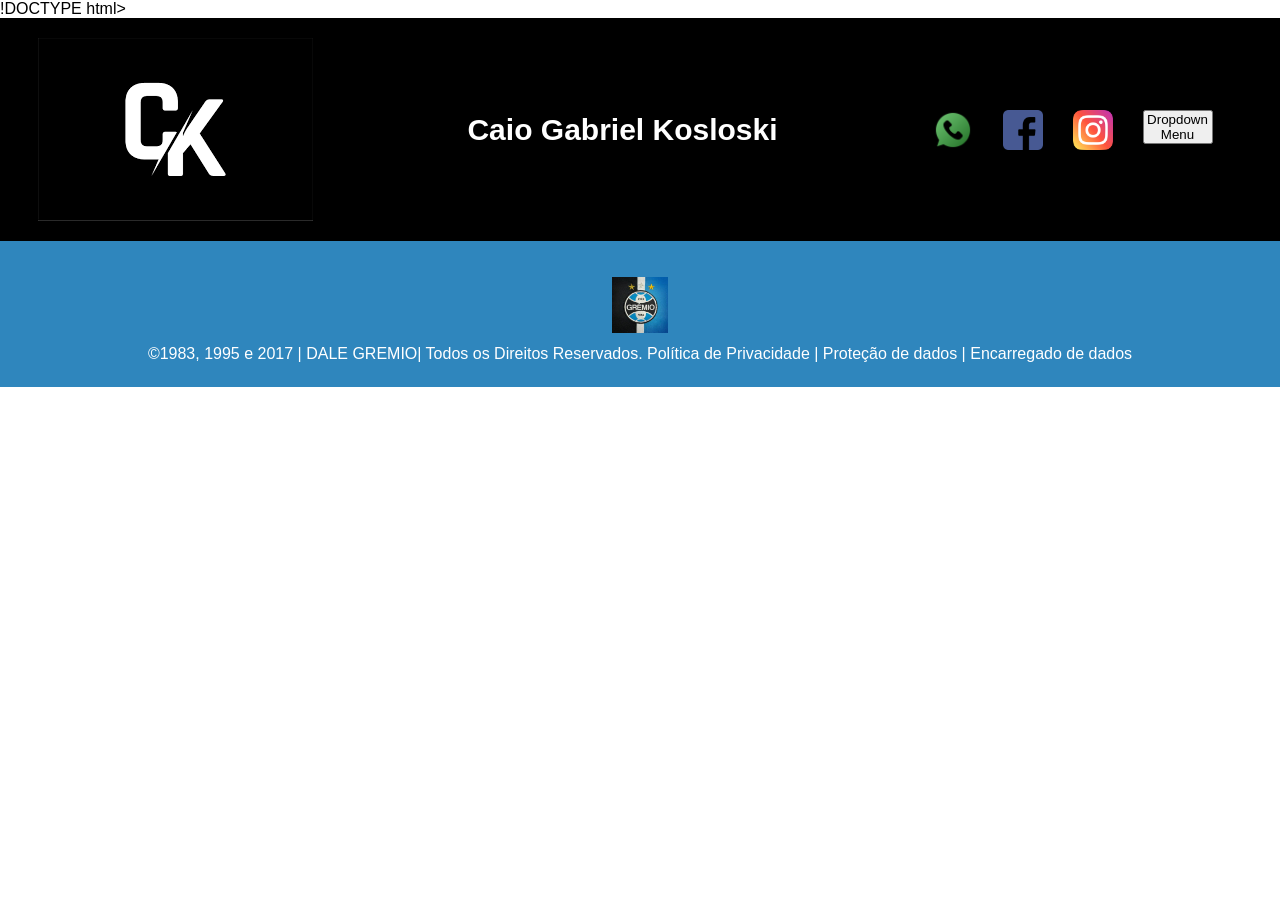
==== hino.html @ 40ef4984 "ATUALIZAÇÂO PRO MAX" ====
!DOCTYPE html>
<html lang="pt-br">
<head>
<meta charset="UTF-8">
<meta name="viewport" content="width=device-width, initial-scale=1.0">
<title>Home | ATIVIDADE</title>
<link rel="stylesheet" href="style.css">
</head>
<body>
<!--header é a parte do cabeçalho do site, é o topo da página-->
<header class="cabecalho-itens">
<img class="cabecalho_imagem" src="ck.png" alt="Logo da
Página">
<h1 class="titulo_site">Caio Gabriel Kosloski</h1>
<div class="sociais">
<img class="sociais" src="whatsapp.png" alt="Logo do Whats da
Escola">
<img class="sociais" src="facebook.png" alt="Facebook da
Escola">
<img class="sociais" src="instagram.png" alt="instagram da
Escola">
<div class="dropdown dropdown2">
    <button class="dropbtn">Dropdown Menu</button>
    <div class="dropdown-content">
      <a href="javascript:void(0)">Inicio</a>
      <a href="javascript:void(0)">Hino</a>
      <a href="javascript:void(0)">Localização</a>
    </div>
  </div>
</div>
</header>

<footer class="escola">
<img class="logo_rodape" src="gremio.jpeg" alt="Logo da Escola">
<h2 class="escola-título"><a class="link"

href="https://wa.me/5541999999999">  </a></h2>
<p></p>
<p>©1983, 1995 e 2017 | DALE GREMIO| Todos os Direitos Reservados.
Política de Privacidade | Proteção de dados | Encarregado de dados</p>
<p> </p>
</footer>
</body>
</html>
---- style.css ----
* {
    margin: 0;
    padding: 0;
    box-sizing: border-box;
}

body {
    font-family: "Poppins", sans-serif;
}

header {
    background-color: #000000;
    color: rgb(255, 255, 255);
    width: 100%;
    padding: 20px;
}

.cabecalho-itens {
    max-width: 1980px;
    margin: 0 auto;
    display: flex;
    align-items: center;
    justify-content: center;
}

.cabecalho-imagem {
    width: 10%;
    display: flex;
    justify-content: flex-start;
    align-items: center;
}

.titulo_site {
    padding: 50px;
    text-align: center;
    width: 50%;
    font-size: 30px; /* Corrigido: era 'font', agora 'font-size' */
}

.sociais {
    display: flex;
    justify-content: flex-end;
    width: 25%;
    padding-right: 30px;
}

.banner1 {
    display: flex;
    justify-content: center;
}

.estudante_titulo {
    padding: 50px;
    text-align: center;
}

.estudante-nome {
    text-align: center;
}

.estudante-imagem {
    width: 120px;
}

.estudante-icone {
    width: 38px;
    padding: 4px 8px;
}

.estudante {
    background-color: #ffffff; /* Corrigido: removido o erro 'background-image: background-color' */
    padding: 24px 0;
}

.estudante div { /* Corrigido: removido o ponto antes de 'div' para selecionar as tags dentro da classe */
    text-align: center;
    padding: 24px 0;
}

.estudantes_todos {
    display: flex;
    justify-content: space-around;
}

.escola {
    background-image: linear-gradient(#2f86bd,#2f86bd);
    color: rgb(255, 255, 255);
    padding: 24px 0;
    text-align: center;
    display: block; /* Simplificado: removido o flex duplicado para evitar conflitos */
}

.escola-titulo {
    padding: 50px;
    text-align: center;
}

.logo_rodape {
    height: 80px;
    padding: 12px 0;
}

.link {
    color: #ffffff;
    text-decoration: none;
}
.titulo-video{
    background-color: #3874FF;
    font-family: 'Segoe UI', Tahoma, Geneva, Verdana, sans-serif;
    font-size: 20px;
    font-weight: bold;
    color: #ffffff;
    text-align: center;
    margin-bottom: 15px;
}

.video-container {
      position: relative;
      width: 100%;
      padding-bottom: 56.25%; /* Proporção 16:9 (9 / 16 = 0.5625) */
      height: 0;
      overflow: hidden;
    }

    /* O iframe ocupa 100% da área do container */
    .video-container iframe {
      position: absolute;
      top: 0;
      left: 0;
      width: 100%;
      height: 100%;
      border: 0;
    }
   <style>
.dropdown {
  position: relative;
}

.dropdown-content {
  display: none;
  position: absolute;
  background-color: #0D80BF;
  min-width: 130px;
  box-shadow: 0px 8px 16px 0px rgba(0,0,0,0.2);
  padding: 12px 16px;
}

.dropdown:hover .dropdown-content {
  display: block;
}
</style>

<div class="dropdown">Mouse over me!
  <div class="dropdown-content">Hello World!</div>
</div>
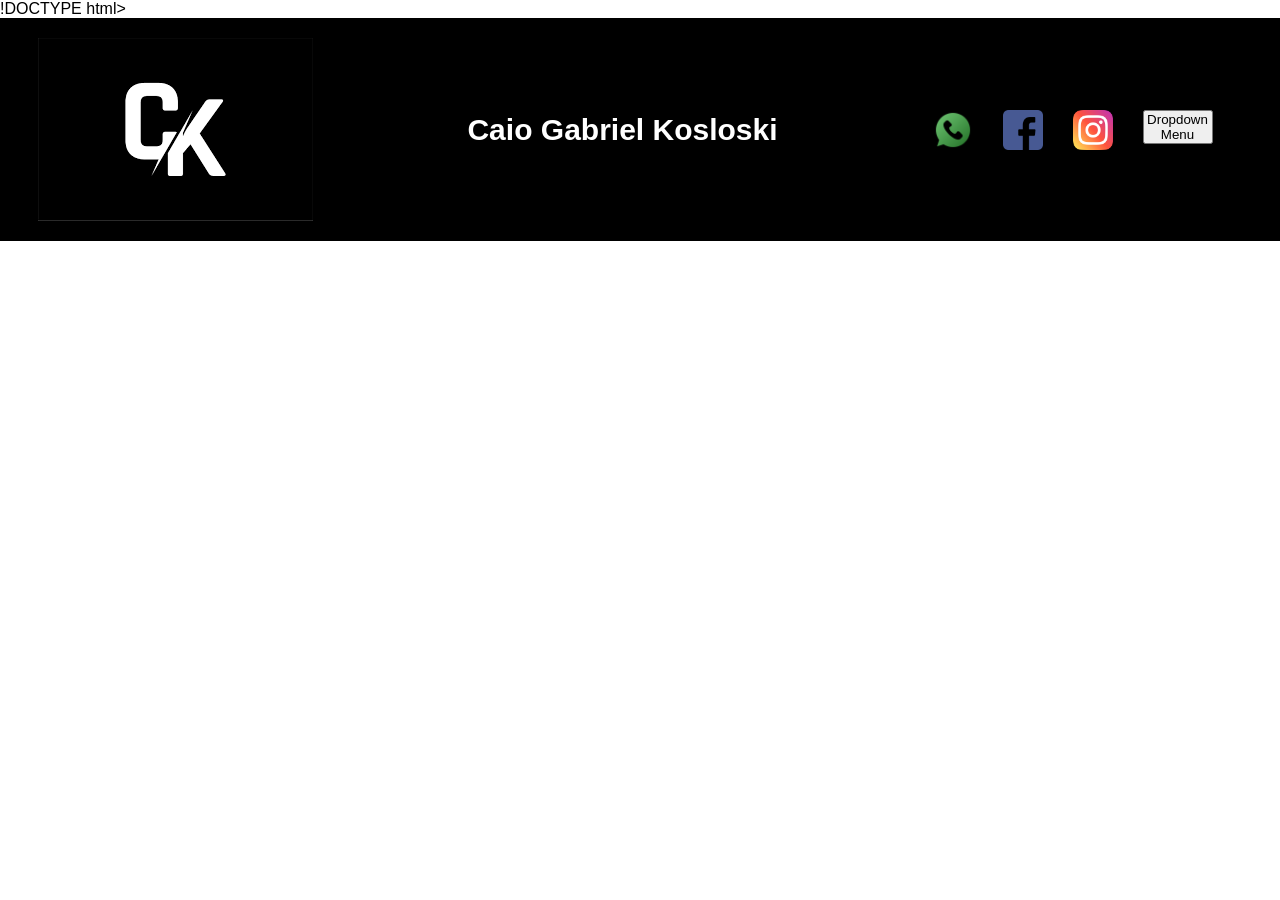
==== commit 0759dcf6: "4545" ====
--- a/hino.html
+++ b/hino.html
@@ -22,23 +22,10 @@
 <div class="dropdown dropdown2">
     <button class="dropbtn">Dropdown Menu</button>
     <div class="dropdown-content">
-      <a href="javascript:void(0)">Inicio</a>
-      <a href="javascript:void(0)">Hino</a>
-      <a href="javascript:void(0)">Localização</a>
+      <a href="Incio.html">Inicio</a>
+      <a href="hino.html">Hino</a>
+      <a href="local.html">Localização</a>
     </div>
   </div>
 </div>
-</header>
-
-<footer class="escola">
-<img class="logo_rodape" src="gremio.jpeg" alt="Logo da Escola">
-<h2 class="escola-título"><a class="link"
-
-href="https://wa.me/5541999999999">  </a></h2>
-<p></p>
-<p>©1983, 1995 e 2017 | DALE GREMIO| Todos os Direitos Reservados.
-Política de Privacidade | Proteção de dados | Encarregado de dados</p>
-<p> </p>
-</footer>
-</body>
-</html>+</header>
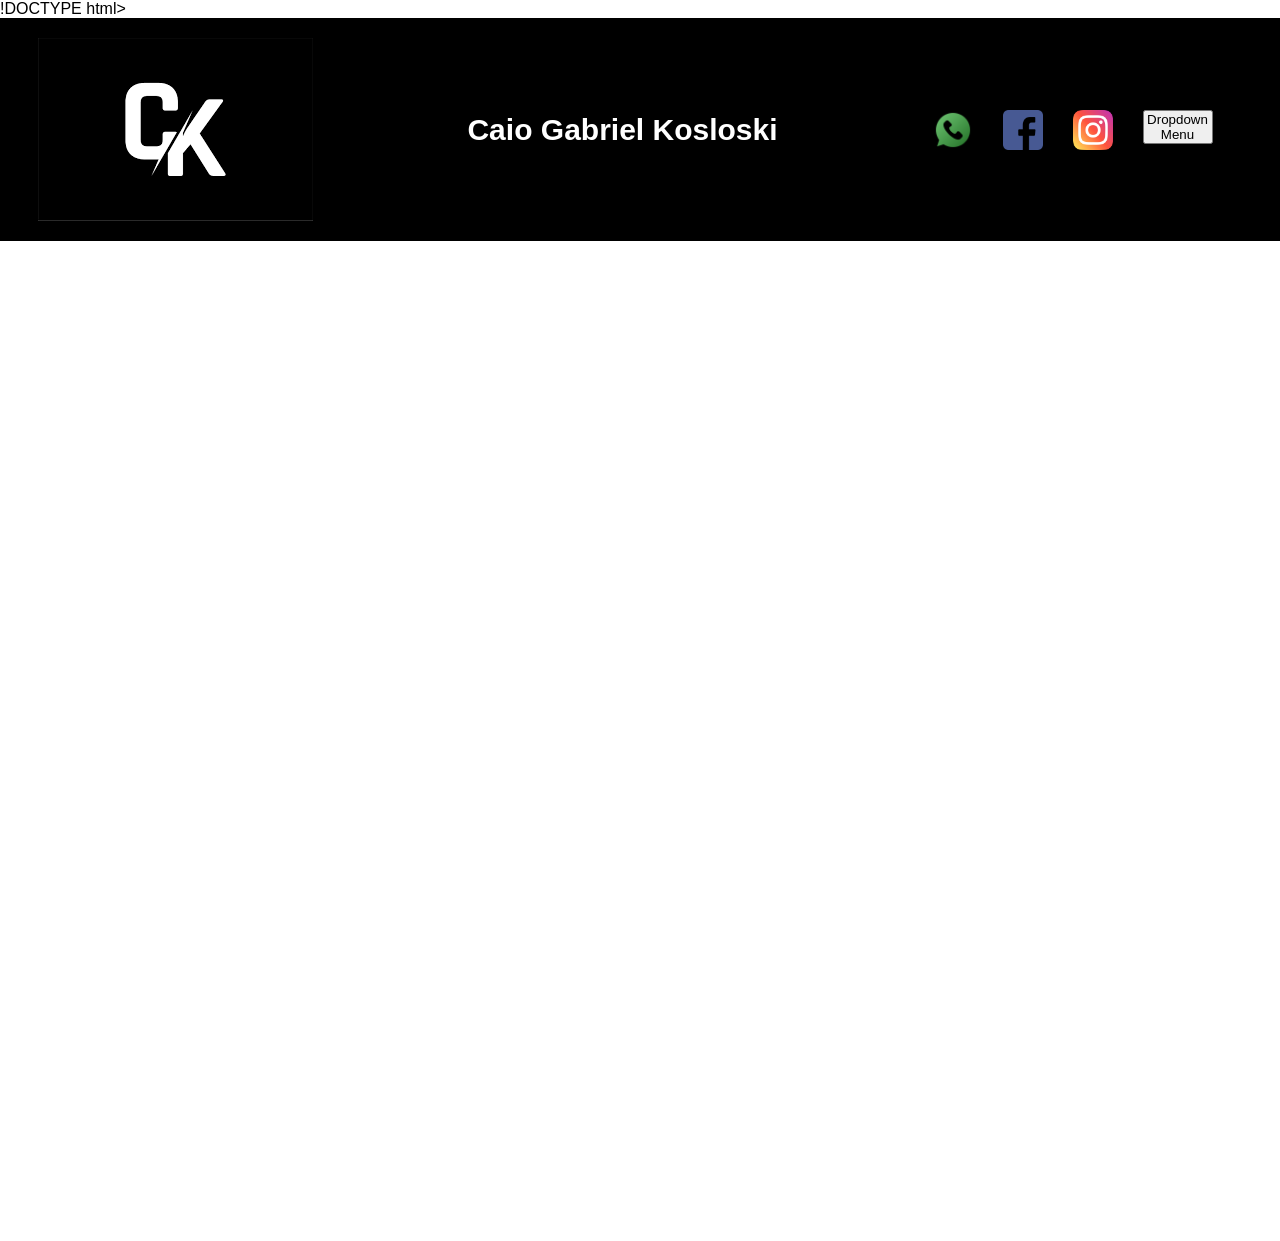
==== commit a2a031a3: "3434" ====
--- a/hino.html
+++ b/hino.html
@@ -28,4 +28,14 @@
     </div>
   </div>
 </div>
-</header>+</header>
+
+
+     </style>
+<div class="container-video">
+  <h3 class="titulo do video"></h3>
+  <iframe width="100%" height="1000" src="https://www.youtube.com/embed/-4tYjOAynU0?si=1agVd_9qFIh4Lqvt" title="YouTube video player" frameborder="0" allow="accelerometer; autoplay; clipboard-write; encrypted-media; gyroscope; picture-in-picture; web-share" referrerpolicy="strict-origin-when-cross-origin" allowfullscreen></iframe>
+</div>
+
+  
+</style>
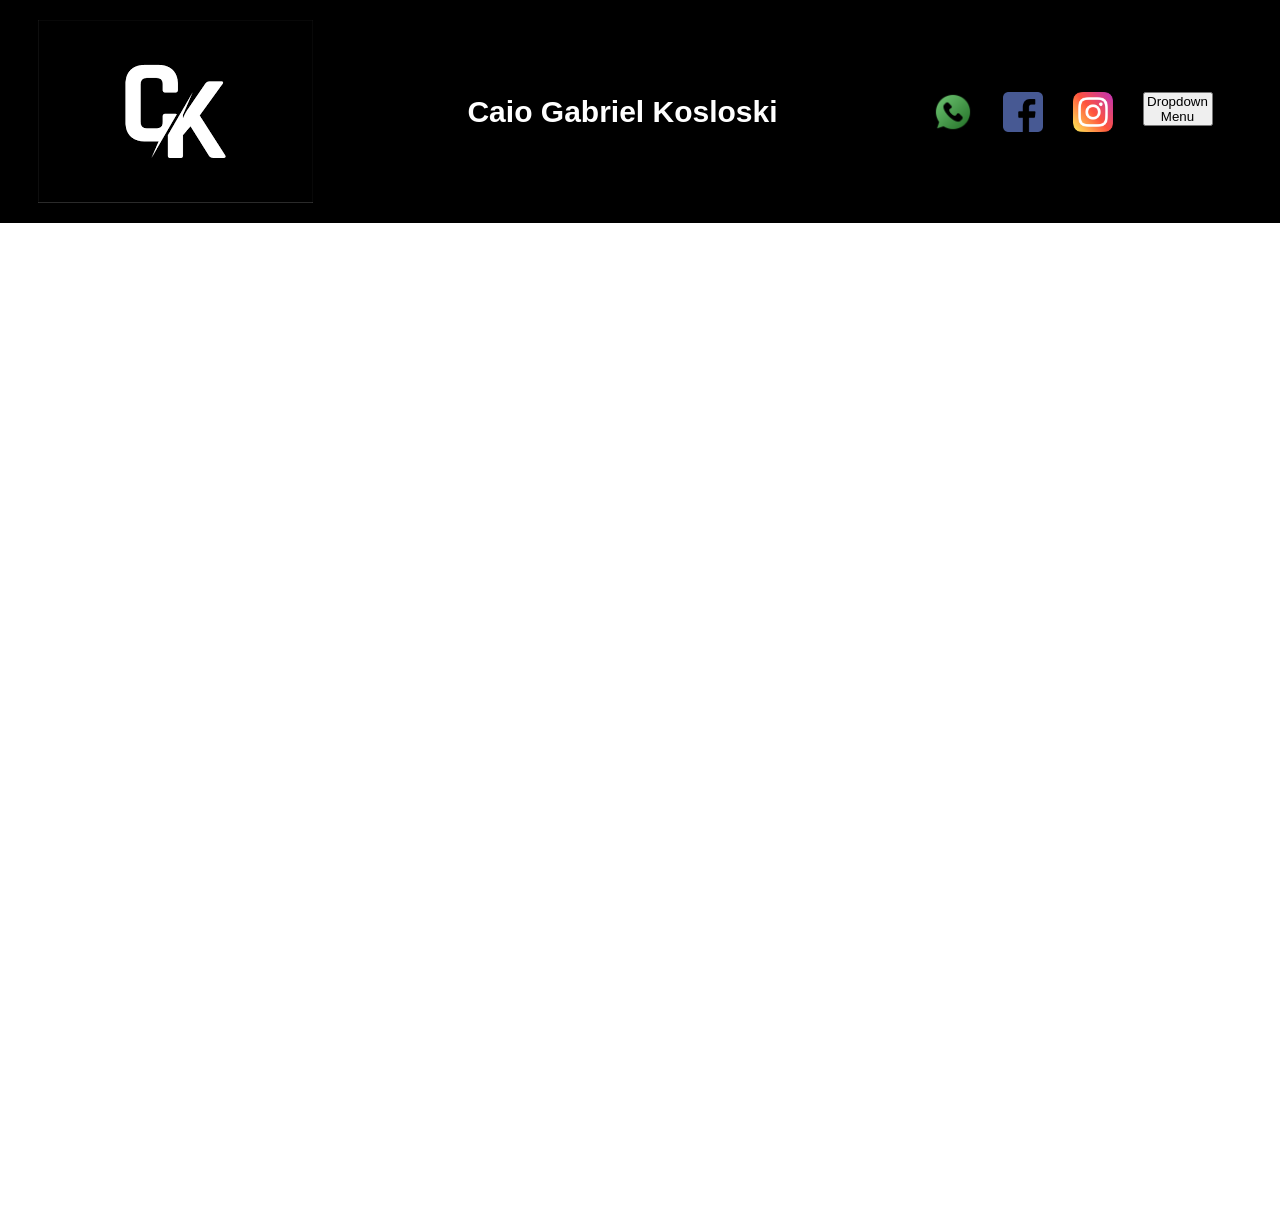
==== commit 7470faec: "020984984" ====
--- a/hino.html
+++ b/hino.html
@@ -1,4 +1,4 @@
-!DOCTYPE html>
+
 <html lang="pt-br">
 <head>
 <meta charset="UTF-8">
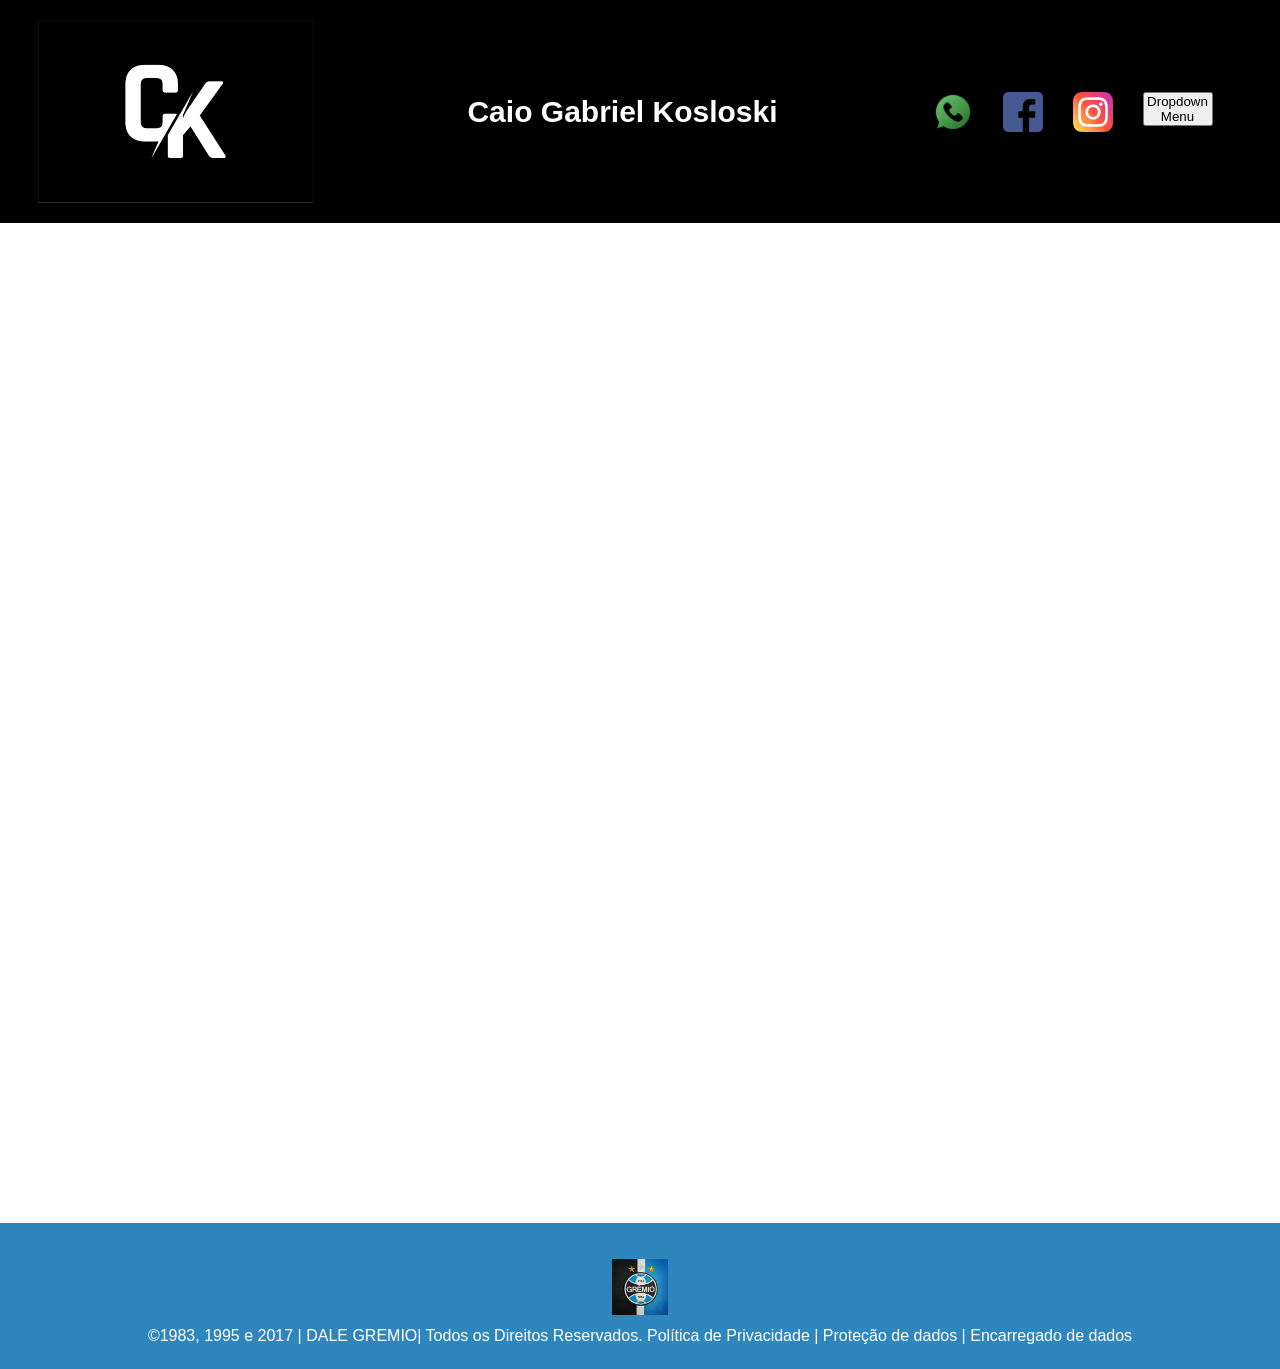
==== commit 34afa120: "ATUALIAÇÃO PRO MAX" ====
--- a/hino.html
+++ b/hino.html
@@ -22,7 +22,7 @@
 <div class="dropdown dropdown2">
     <button class="dropbtn">Dropdown Menu</button>
     <div class="dropdown-content">
-      <a href="Incio.html">Inicio</a>
+      <a href="index.html">Inicio</a>
       <a href="hino.html">Hino</a>
       <a href="local.html">Localização</a>
     </div>
@@ -38,4 +38,26 @@
 </div>
 
   
-</style>+</style>
+
+
+
+
+
+
+
+
+
+ <!--Seção rodapé é a parte final da paragrafo 3 da página-->
+<footer class="escola">
+<img class="logo_rodape" src="gremio.jpeg" alt="Logo da Escola">
+<h2 class="escola-título"><a class="link"
+
+href="https://wa.me/5541999999999">  </a></h2>
+<p></p>
+<p>©1983, 1995 e 2017 | DALE GREMIO| Todos os Direitos Reservados.
+Política de Privacidade | Proteção de dados | Encarregado de dados</p>
+<p> </p>
+</footer>
+</body>
+</html>
--- a/style.css
+++ b/style.css
@@ -131,7 +131,8 @@
       height: 100%;
       border: 0;
     }
-   <style>
+
+   < style>
 .dropdown {
   position: relative;
 }
